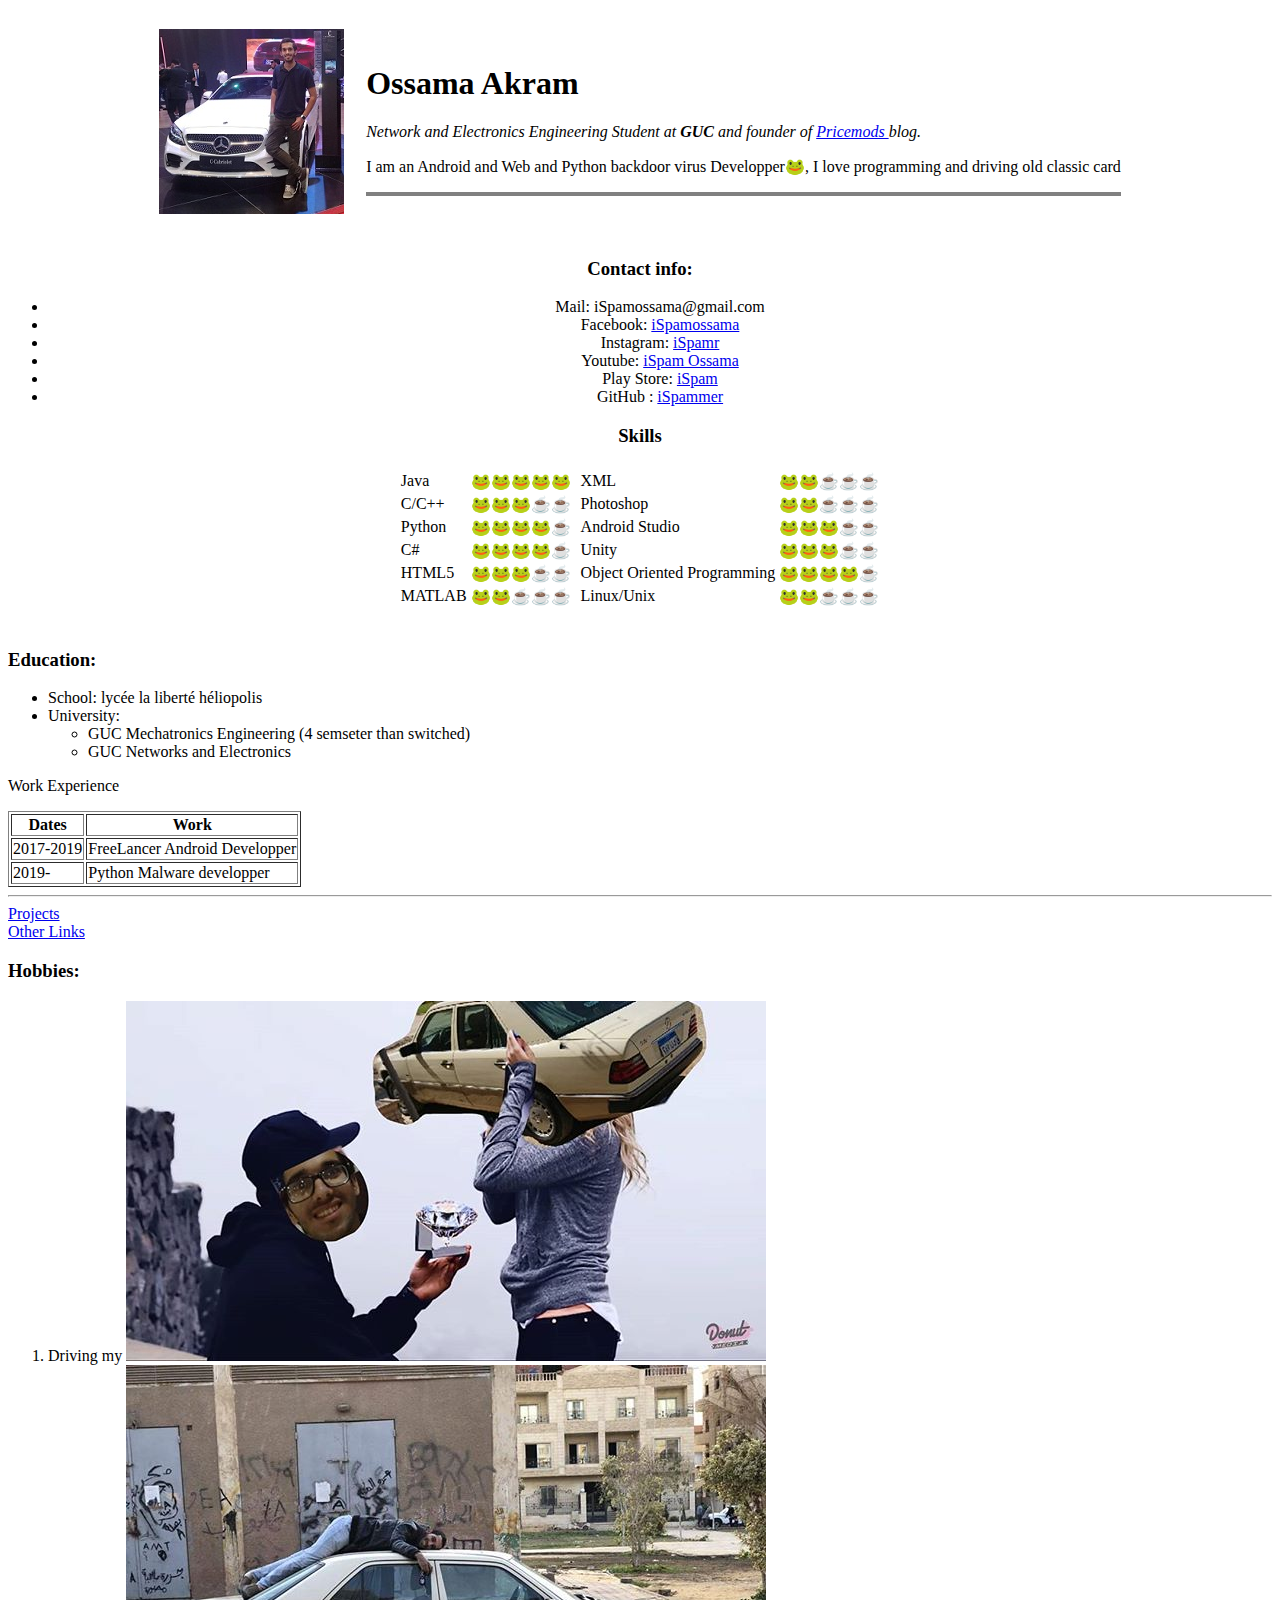
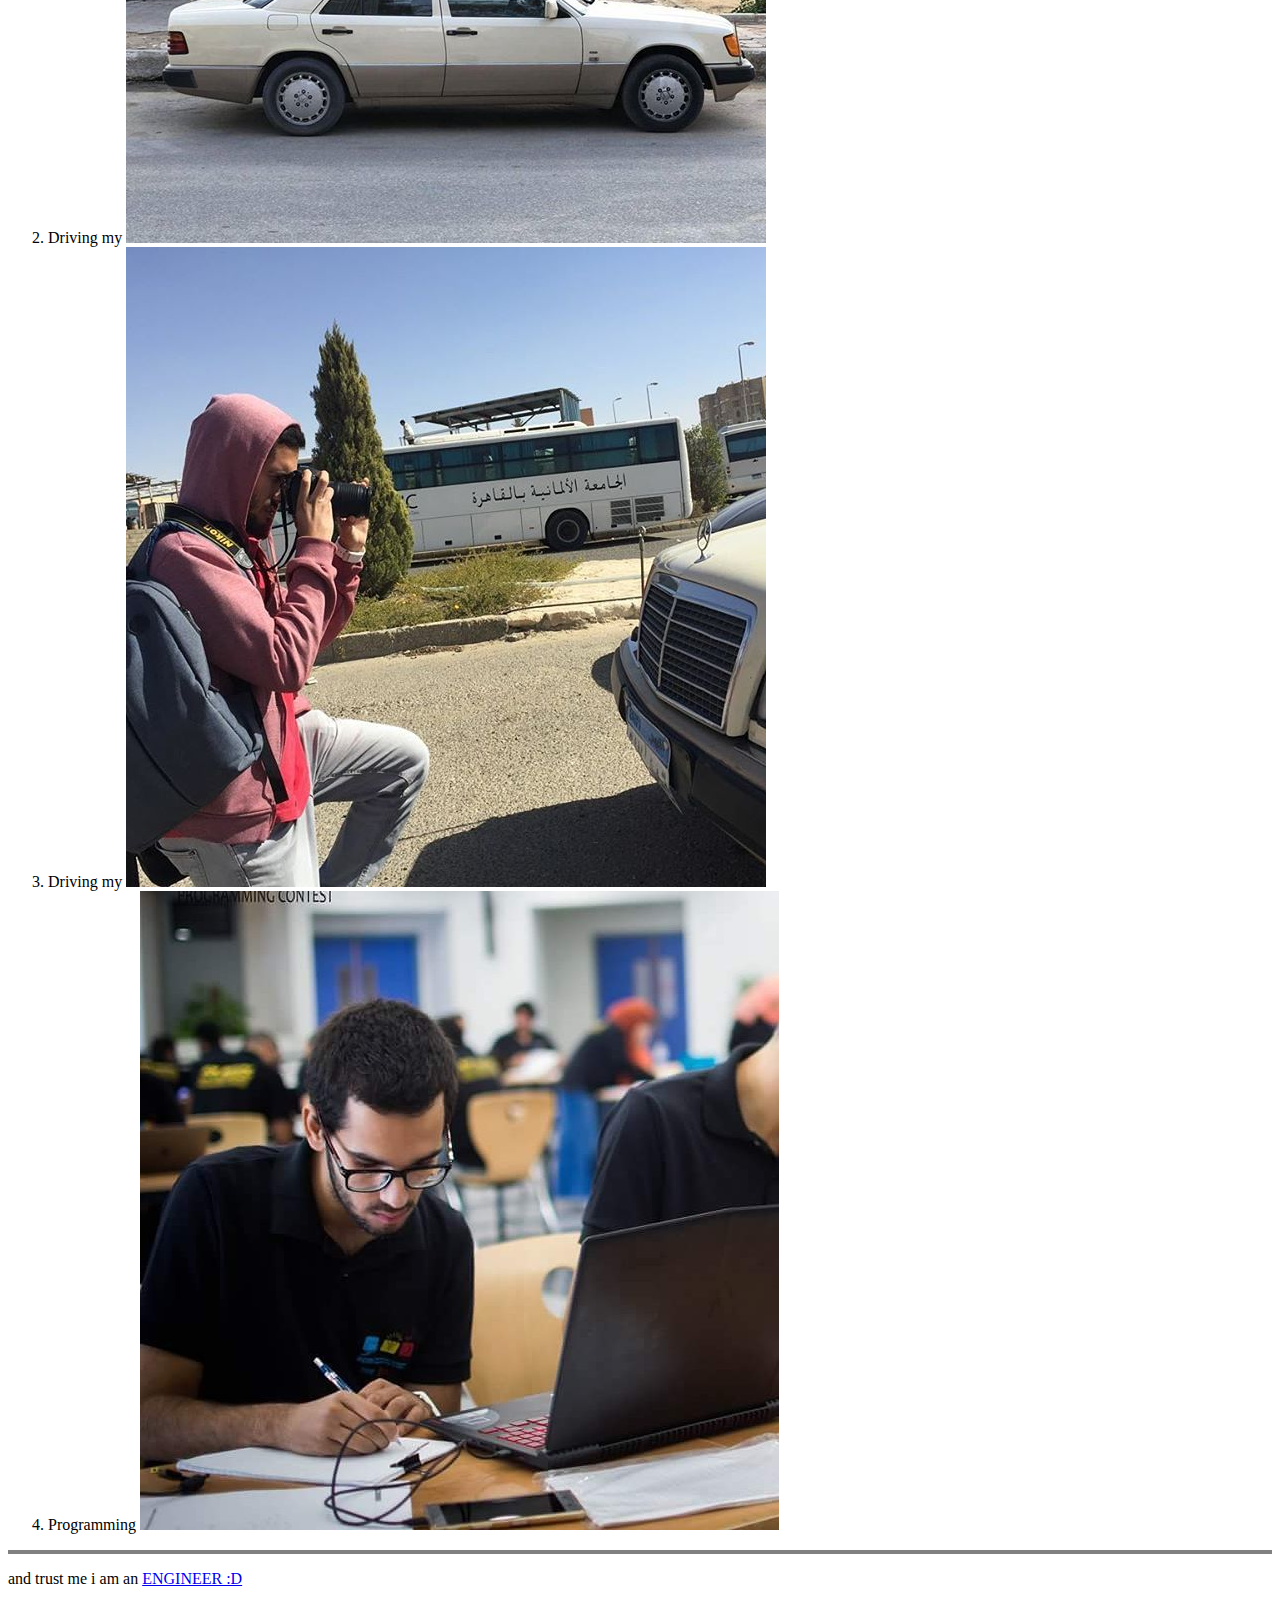
==== index.html @ 7d8b7da2 "Add initial cv website files" ====
<!DOCTYPE html>
<html lang="en" dir="ltr">

<head>
    <meta charset="utf-8">
    <title>🐸 Ossama's site</title>
</head>

<body>
    <center>
        <table cellspacing="20">
            <tr>
                <td> <img src="ossama.jpg" alt="Ossama's profile picture">
                </td>
                <td>
                    <h1>Ossama Akram</h1>
                    <p><em>Network and Electronics Engineering Student at <strong>GUC</strong> and founder of <a href="https://pricemods.blogspot.com">Pricemods </a> blog.</em></p>
                    <p>I am an Android and Web and Python backdoor virus Developper🐸, I love programming and driving old classic card</p>
                    <hr size="4" noshade>
                </td>
            </tr>
        </table>
        <h3>Contact info:</h3>
        <ul>
            <li>Mail: iSpamossama@gmail.com</li>
            <li>Facebook: <a href="https://www.facebook.com/ispamossama">iSpamossama</a></li>
            <li>Instagram: <a href="https://www.instagram.com/ispamr/">iSpamr</a></li>
            <li>Youtube: <a href="https://www.youtube.com/channel/UCxmT9VJErB6NhuadS9PpBQQ">iSpam Ossama</a></li>
            <li>Play Store: <a href="https://play.google.com/store/apps/developer?id=iSpam">iSpam</a></li>
            <li>GitHub : <a href="https://github.com/iSpammer">iSpammer</a></li>
        </ul>
    </center>
    <center>
    <h3>Skills</h3>
    <table>
        <tr>
            <td>
                <table>
                    <tr>
                        <td>Java</td>
                        <td>🐸🐸🐸🐸🐸</td>
                    </tr>
                    <tr>
                        <td>C/C++</td>
                        <td>🐸🐸🐸☕️☕️</td>
                    </tr>
                    <tr>
                        <td>Python</td>
                        <td>🐸🐸🐸🐸☕️</td>
                    </tr>
                    <tr>
                        <td>C#</td>
                        <td>🐸🐸🐸🐸☕️</td>
                    </tr>
                    <tr>
                        <td>HTML5</td>
                        <td>🐸🐸🐸☕️☕️</td>
                    </tr>
                    <tr>
                        <td>MATLAB</td>
                        <td>🐸🐸☕️☕️☕️</td>
                    </tr>

                </table>
            </td>
            <td>
                <table>
                    <tr>
                        <td>XML</td>
                        <td>🐸🐸☕️☕️☕️</td>
                    </tr>
                    <tr>
                        <td>Photoshop</td>
                        <td>🐸🐸☕️☕️☕️</td>
                    </tr>
                    <tr>
                        <td>Android Studio</td>
                        <td>🐸🐸🐸☕️☕️</td>
                    </tr>
                    <tr>
                        <td>Unity</td>
                        <td>🐸🐸🐸☕️☕️</td>
                    </tr>
                    <tr>
                        <td>Object Oriented Programming</td>
                        <td>🐸🐸🐸🐸☕️</td>
                    </tr>
                    <tr>
                        <td>Linux/Unix</td>
                        <td>🐸🐸☕️☕️☕️</td>
                    </tr>
                </table>
            </td>
        </tr>
    </table>
    </center>
    <br>
    <h3>Education:</h3>
    <ul>
        <li>School: lycée la liberté héliopolis</li>
        <li>University: <ul>
                <li> GUC Mechatronics Engineering (4 semseter than switched)</li>
                <li>GUC Networks and Electronics</li>
            </ul>
        </li>
    </ul>
    <ht></ht>
    <p>Work Experience</p>
    <table border="1">
        <thead>
            <tr>
                <th>Dates</th>
                <th>Work</th>
            </tr>
        </thead>
        <tr>
            <td>2017-2019</td>
            <td>FreeLancer Android Developper</td>
        </tr>
        <tr>
            <td>2019-</td>
            <td>Python Malware developper</td>
        </tr>
    </table>

    <hr>
    <a href="Projects.html">Projects</a>
    <br>
    <a href="OtherLinks.html">Other Links</a>
    <h3>Hobbies:</h3>
    <ol>
        <li>Driving my <img src="w124.jpg" alt="w124"></li>
        <li>Driving my <img src="w1241.jpg" alt="w124"></li>
        <li>Driving my <img src="w1242.jpg" alt="w124"></li>
        <li>Programming <img src="ossama1.jpg" alt="programming"></li>
    </ol>
    <hr size="4" noshade>
    <p>and trust me i am an <a href="https://www.youtube.com/watch?v=fI9S5SnxAjY&t=83s">ENGINEER :D</a></p>
</body>

</html>
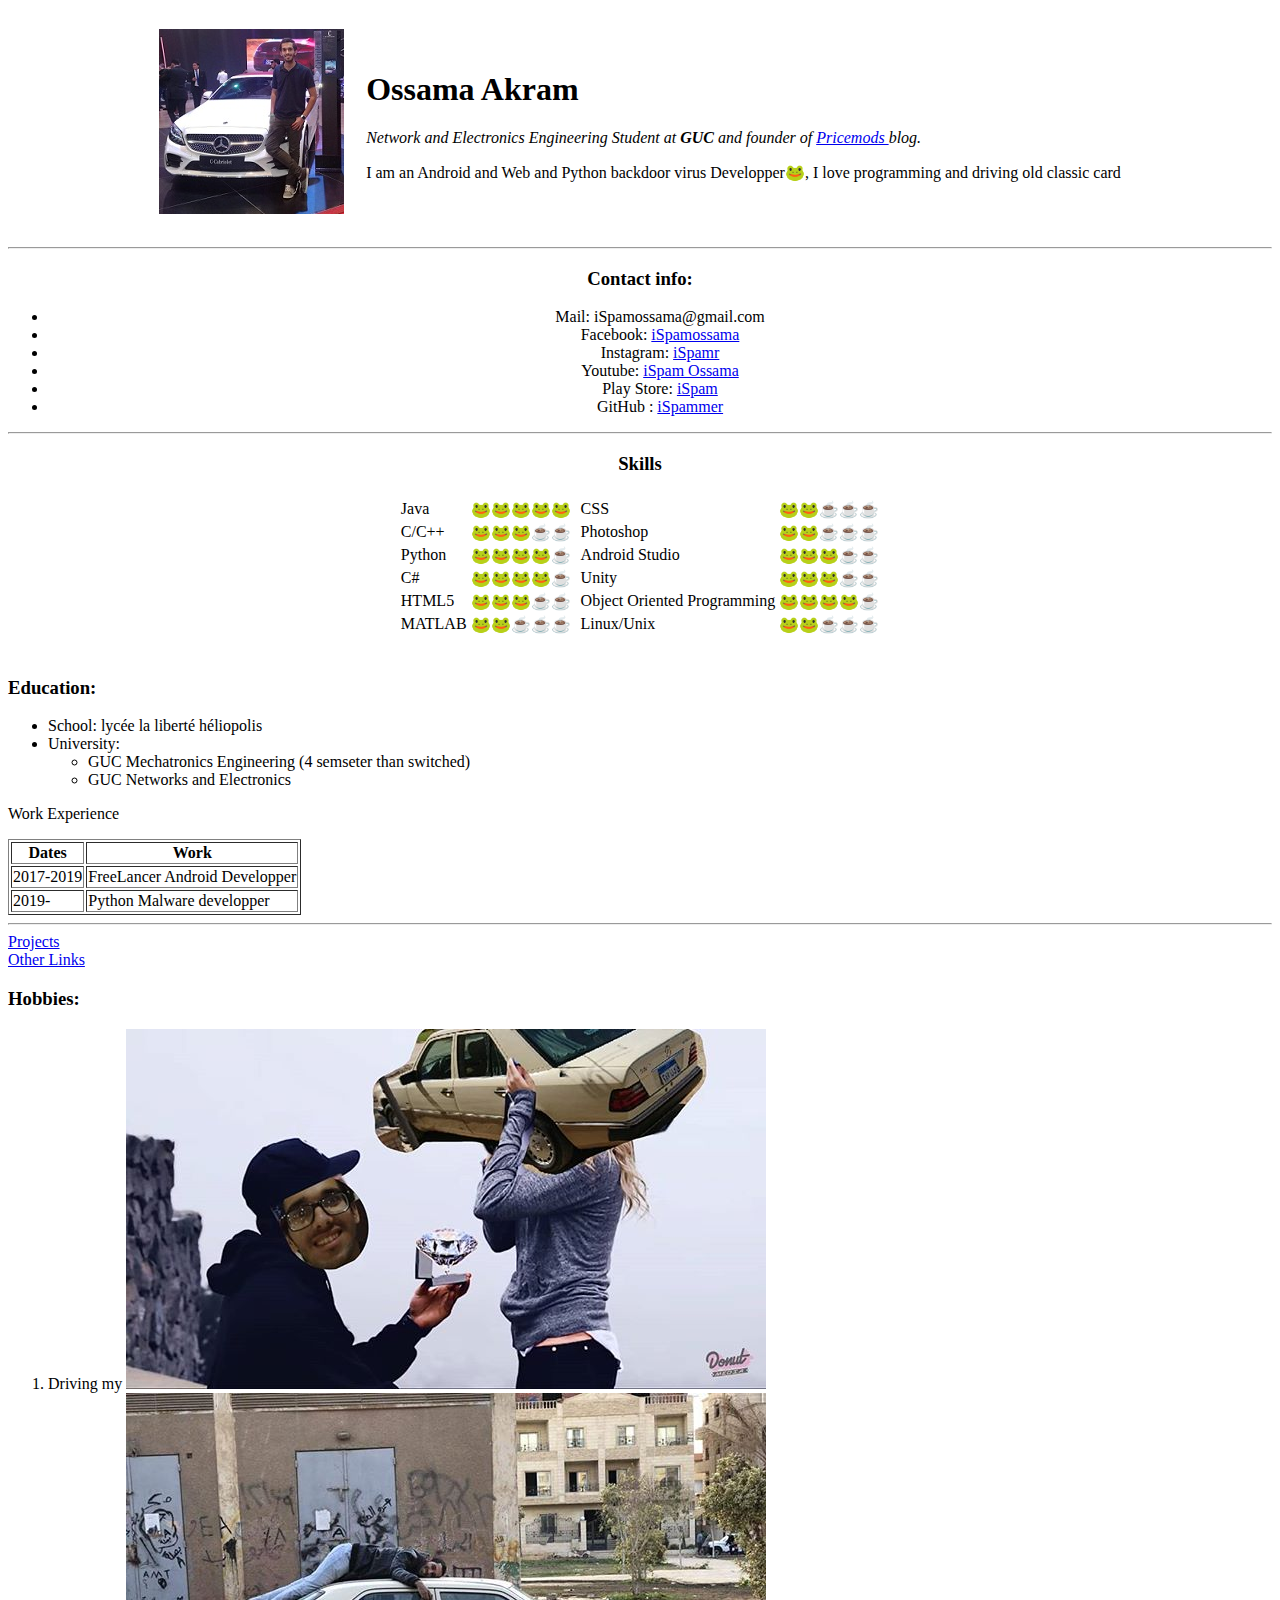
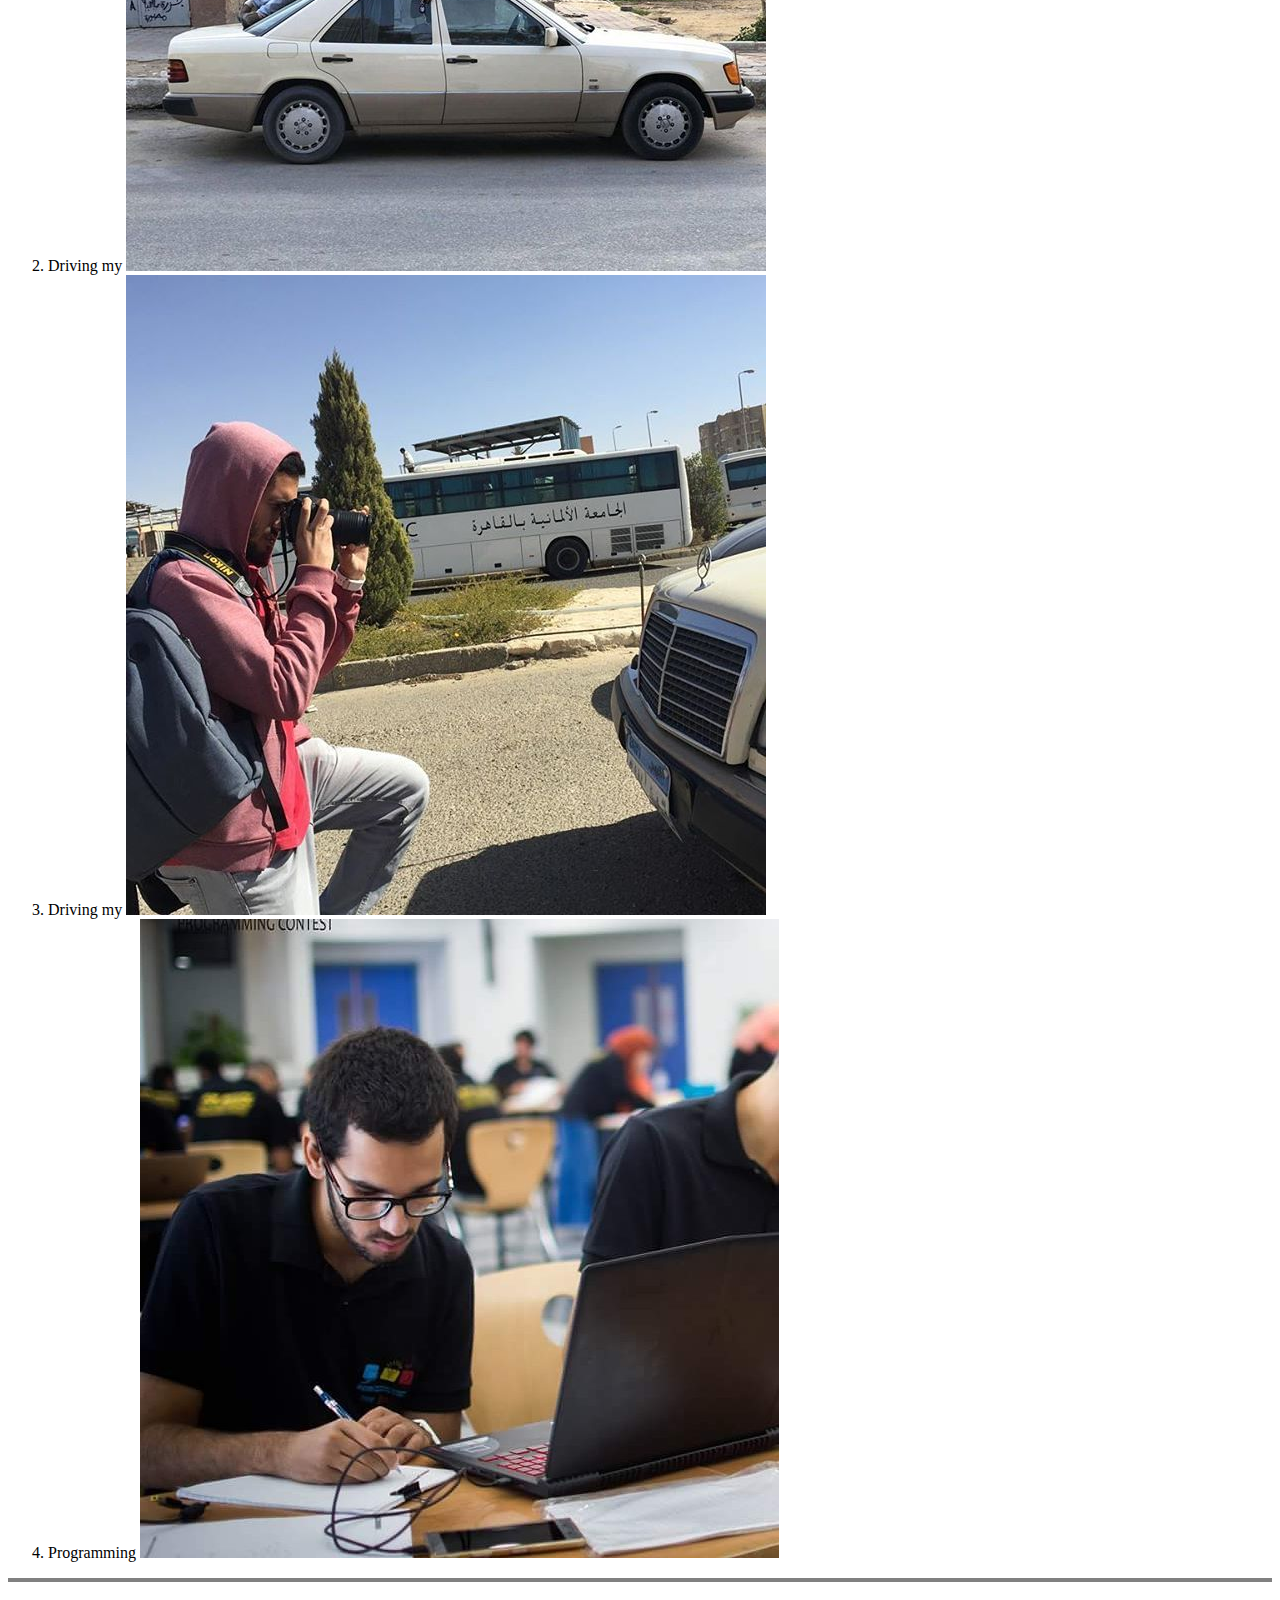
==== commit b08c59ed: "Add files via upload" ====
--- a/index.html
+++ b/index.html
@@ -4,22 +4,23 @@
 <head>
     <meta charset="utf-8">
     <title>🐸 Ossama's site</title>
+    <link rel="stylesheet" href="css/styles.css"> 
 </head>
 
 <body>
     <center>
         <table cellspacing="20">
             <tr>
-                <td> <img src="ossama.jpg" alt="Ossama's profile picture">
+                <td> <img id="prsnlpic" src="ossama.jpg" alt="Ossama's profile picture">
                 </td>
                 <td>
                     <h1>Ossama Akram</h1>
                     <p><em>Network and Electronics Engineering Student at <strong>GUC</strong> and founder of <a href="https://pricemods.blogspot.com">Pricemods </a> blog.</em></p>
                     <p>I am an Android and Web and Python backdoor virus Developper🐸, I love programming and driving old classic card</p>
-                    <hr size="4" noshade>
                 </td>
             </tr>
         </table>
+        <hr>
         <h3>Contact info:</h3>
         <ul>
             <li>Mail: iSpamossama@gmail.com</li>
@@ -29,70 +30,71 @@
             <li>Play Store: <a href="https://play.google.com/store/apps/developer?id=iSpam">iSpam</a></li>
             <li>GitHub : <a href="https://github.com/iSpammer">iSpammer</a></li>
         </ul>
+        <hr>
     </center>
     <center>
-    <h3>Skills</h3>
-    <table>
-        <tr>
-            <td>
-                <table>
-                    <tr>
-                        <td>Java</td>
-                        <td>🐸🐸🐸🐸🐸</td>
-                    </tr>
-                    <tr>
-                        <td>C/C++</td>
-                        <td>🐸🐸🐸☕️☕️</td>
-                    </tr>
-                    <tr>
-                        <td>Python</td>
-                        <td>🐸🐸🐸🐸☕️</td>
-                    </tr>
-                    <tr>
-                        <td>C#</td>
-                        <td>🐸🐸🐸🐸☕️</td>
-                    </tr>
-                    <tr>
-                        <td>HTML5</td>
-                        <td>🐸🐸🐸☕️☕️</td>
-                    </tr>
-                    <tr>
-                        <td>MATLAB</td>
-                        <td>🐸🐸☕️☕️☕️</td>
-                    </tr>
+        <h3>Skills</h3>
+        <table>
+            <tr>
+                <td>
+                    <table>
+                        <tr>
+                            <td>Java</td>
+                            <td>🐸🐸🐸🐸🐸</td>
+                        </tr>
+                        <tr>
+                            <td>C/C++</td>
+                            <td>🐸🐸🐸☕️☕️</td>
+                        </tr>
+                        <tr>
+                            <td>Python</td>
+                            <td>🐸🐸🐸🐸☕️</td>
+                        </tr>
+                        <tr>
+                            <td>C#</td>
+                            <td>🐸🐸🐸🐸☕️</td>
+                        </tr>
+                        <tr>
+                            <td>HTML5</td>
+                            <td>🐸🐸🐸☕️☕️</td>
+                        </tr>
+                        <tr>
+                            <td>MATLAB</td>
+                            <td>🐸🐸☕️☕️☕️</td>
+                        </tr>
 
-                </table>
-            </td>
-            <td>
-                <table>
-                    <tr>
-                        <td>XML</td>
-                        <td>🐸🐸☕️☕️☕️</td>
-                    </tr>
-                    <tr>
-                        <td>Photoshop</td>
-                        <td>🐸🐸☕️☕️☕️</td>
-                    </tr>
-                    <tr>
-                        <td>Android Studio</td>
-                        <td>🐸🐸🐸☕️☕️</td>
-                    </tr>
-                    <tr>
-                        <td>Unity</td>
-                        <td>🐸🐸🐸☕️☕️</td>
-                    </tr>
-                    <tr>
-                        <td>Object Oriented Programming</td>
-                        <td>🐸🐸🐸🐸☕️</td>
-                    </tr>
-                    <tr>
-                        <td>Linux/Unix</td>
-                        <td>🐸🐸☕️☕️☕️</td>
-                    </tr>
-                </table>
-            </td>
-        </tr>
-    </table>
+                    </table>
+                </td>
+                <td>
+                    <table>
+                        <tr>
+                            <td>CSS</td>
+                            <td>🐸🐸☕️☕️☕️</td>
+                        </tr>
+                        <tr>
+                            <td>Photoshop</td>
+                            <td>🐸🐸☕️☕️☕️</td>
+                        </tr>
+                        <tr>
+                            <td>Android Studio</td>
+                            <td>🐸🐸🐸☕️☕️</td>
+                        </tr>
+                        <tr>
+                            <td>Unity</td>
+                            <td>🐸🐸🐸☕️☕️</td>
+                        </tr>
+                        <tr>
+                            <td>Object Oriented Programming</td>
+                            <td>🐸🐸🐸🐸☕️</td>
+                        </tr>
+                        <tr>
+                            <td>Linux/Unix</td>
+                            <td>🐸🐸☕️☕️☕️</td>
+                        </tr>
+                    </table>
+                </td>
+            </tr>
+        </table>
     </center>
     <br>
     <h3>Education:</h3>
